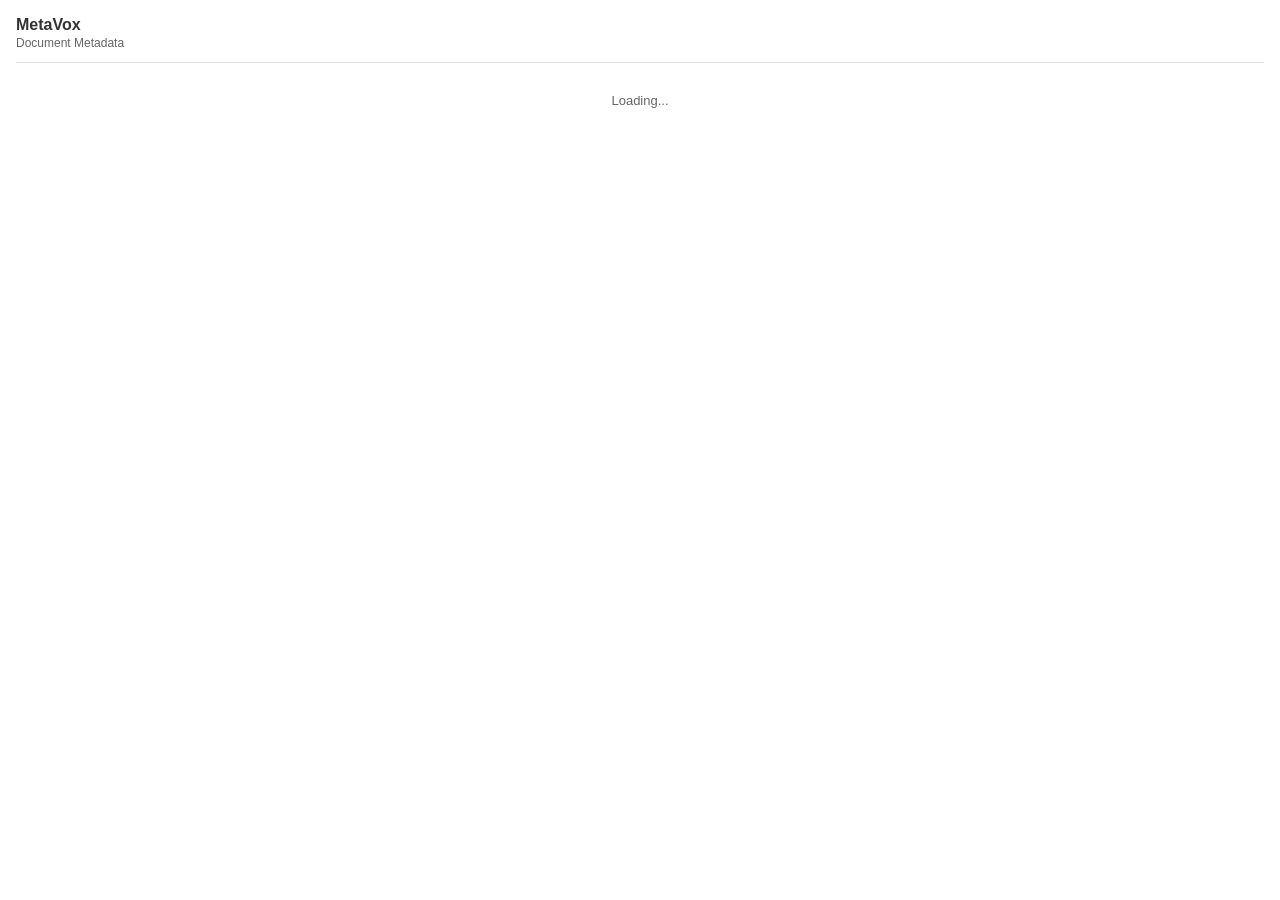
==== index.html @ 08de9a9a "Initial commit: MetaVox Editor Plugin v0.1.0 Euro-Office/ONLYOFFICE document editor plugin that disp" ====
<!DOCTYPE html>
<html lang="en">
<head>
    <meta charset="UTF-8">
    <meta name="viewport" content="width=device-width, initial-scale=1.0">
    <title>MetaVox Metadata</title>
    <link rel="stylesheet" href="styles.css">
    <script src="https://onlyoffice.github.io/sdkjs-plugins/v1/plugins.js"></script>
    <script src="https://onlyoffice.github.io/sdkjs-plugins/v1/plugins-ui.js"></script>
</head>
<body>
    <div id="metavox-panel">
        <div class="metavox-header">
            <h2>MetaVox</h2>
            <p class="metavox-subtitle">Document Metadata</p>
        </div>
        <div id="metavox-content">
            <div class="metavox-message metavox-message-loading">Loading...</div>
        </div>
    </div>
    <script src="plugin.js"></script>
</body>
</html>
---- styles.css ----
:root {
    --bg-color: #ffffff;
    --text-color: #333333;
    --text-secondary: #666666;
    --border-color: #e0e0e0;
    --accent-color: #0082c9;
    --field-bg: #f8f9fa;
    --empty-color: #999999;
    --error-color: #c9302c;
    --warning-color: #ec6e00;
    --info-color: #0082c9;
}

* {
    box-sizing: border-box;
    margin: 0;
    padding: 0;
}

body {
    font-family: -apple-system, BlinkMacSystemFont, 'Segoe UI', Roboto, Oxygen, Ubuntu, Cantarell, sans-serif;
    font-size: 13px;
    color: var(--text-color);
    background: var(--bg-color);
    padding: 0;
    margin: 0;
}

#metavox-panel {
    padding: 16px;
}

/* Header */
.metavox-header {
    margin-bottom: 16px;
    padding-bottom: 12px;
    border-bottom: 1px solid var(--border-color);
}

.metavox-header h2 {
    font-size: 16px;
    font-weight: 600;
    color: var(--text-color);
    margin: 0 0 2px 0;
}

.metavox-subtitle {
    font-size: 12px;
    color: var(--text-secondary);
    margin: 0;
}

/* Fields */
.metavox-fields {
    display: flex;
    flex-direction: column;
    gap: 2px;
}

.metavox-field {
    padding: 10px 12px;
    background: var(--field-bg);
    border-radius: 6px;
}

.metavox-field:hover {
    background: #f0f1f3;
}

.metavox-field-label {
    font-size: 11px;
    font-weight: 600;
    color: var(--text-secondary);
    text-transform: uppercase;
    letter-spacing: 0.3px;
    margin-bottom: 3px;
}

.metavox-field-value {
    font-size: 13px;
    color: var(--text-color);
    word-break: break-word;
}

.metavox-field-empty {
    color: var(--empty-color);
    font-style: italic;
}

/* Messages */
.metavox-message {
    padding: 12px 16px;
    border-radius: 6px;
    font-size: 13px;
    line-height: 1.5;
}

.metavox-message-loading {
    color: var(--text-secondary);
    text-align: center;
}

.metavox-message-info {
    background: #e8f4fd;
    color: var(--info-color);
}

.metavox-message-warning {
    background: #fff3e0;
    color: var(--warning-color);
}

.metavox-message-error {
    background: #fde8e8;
    color: var(--error-color);
}
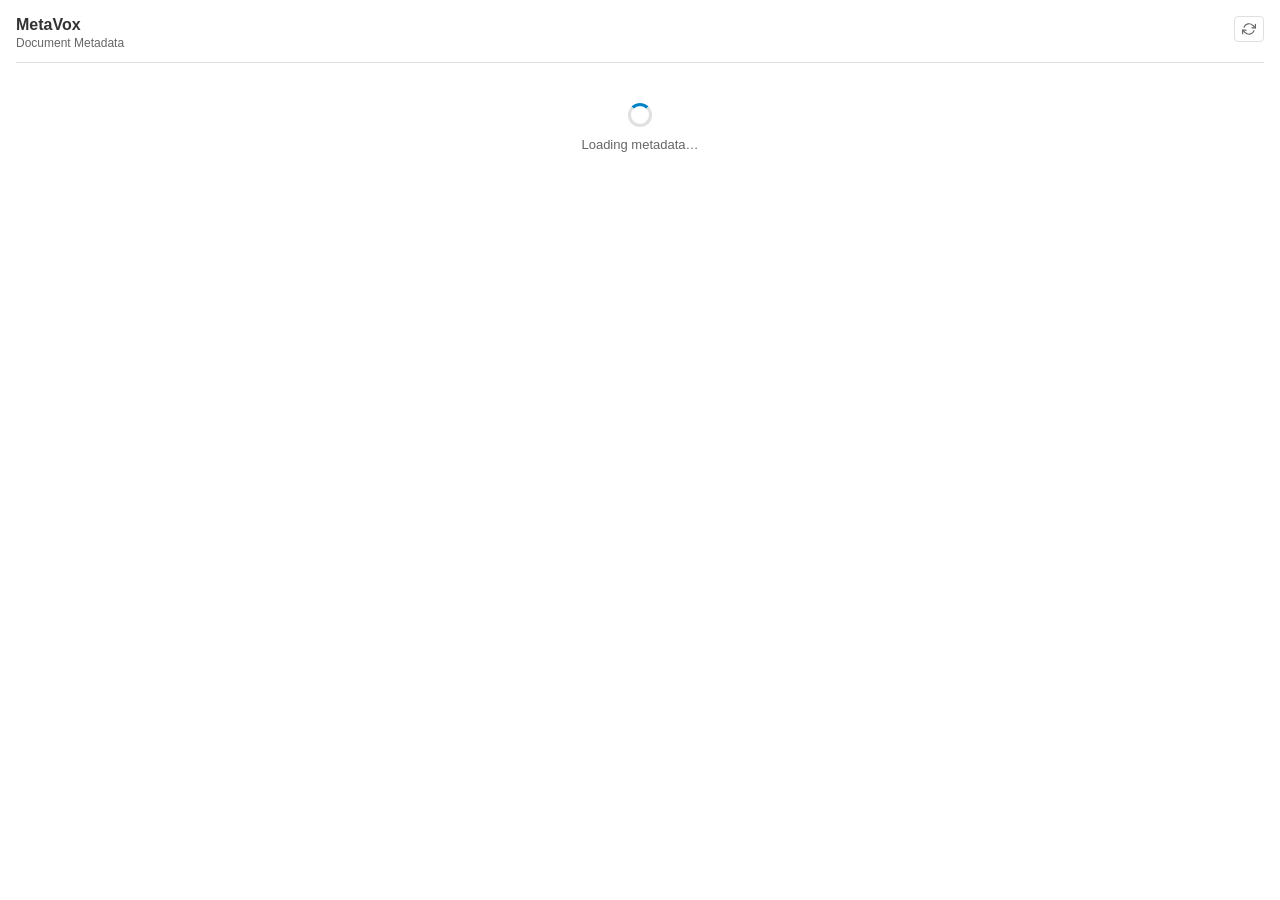
==== commit 72207de2: "v0.2.0: Settings screen, robust file ID detection, auth support, improved UI - Add settings variatio" ====
--- a/index.html
+++ b/index.html
@@ -5,17 +5,28 @@
     <meta name="viewport" content="width=device-width, initial-scale=1.0">
     <title>MetaVox Metadata</title>
     <link rel="stylesheet" href="styles.css">
-    <script src="https://onlyoffice.github.io/sdkjs-plugins/v1/plugins.js"></script>
-    <script src="https://onlyoffice.github.io/sdkjs-plugins/v1/plugins-ui.js"></script>
+    <script src="vendor/plugins.js"></script>
 </head>
 <body>
     <div id="metavox-panel">
         <div class="metavox-header">
-            <h2>MetaVox</h2>
-            <p class="metavox-subtitle">Document Metadata</p>
+            <div class="metavox-header-left">
+                <h2>MetaVox</h2>
+                <p class="metavox-subtitle">Document Metadata</p>
+            </div>
+            <button class="metavox-refresh" onclick="window.metavoxRefresh()" title="Refresh metadata">
+                <svg width="14" height="14" viewBox="0 0 24 24" fill="none" stroke="currentColor" stroke-width="2" stroke-linecap="round" stroke-linejoin="round">
+                    <polyline points="23 4 23 10 17 10"></polyline>
+                    <polyline points="1 20 1 14 7 14"></polyline>
+                    <path d="M3.51 9a9 9 0 0 1 14.85-3.36L23 10M1 14l4.64 4.36A9 9 0 0 0 20.49 15"></path>
+                </svg>
+            </button>
         </div>
         <div id="metavox-content">
-            <div class="metavox-message metavox-message-loading">Loading...</div>
+            <div class="metavox-loading">
+                <div class="metavox-spinner"></div>
+                <span>Loading metadata&hellip;</span>
+            </div>
         </div>
     </div>
     <script src="plugin.js"></script>
--- a/styles.css
+++ b/styles.css
@@ -9,6 +9,7 @@
     --error-color: #c9302c;
     --warning-color: #ec6e00;
     --info-color: #0082c9;
+    --success-color: #2d8a3e;
 }
 
 * {
@@ -26,17 +27,31 @@
     margin: 0;
 }
 
+/* ─── Panel Layout ──────────────────────────────────────────────── */
+
 #metavox-panel {
     padding: 16px;
 }
 
-/* Header */
+#metavox-settings {
+    padding: 20px;
+}
+
+/* ─── Header ────────────────────────────────────────────────────── */
+
 .metavox-header {
+    display: flex;
+    align-items: flex-start;
+    justify-content: space-between;
     margin-bottom: 16px;
     padding-bottom: 12px;
     border-bottom: 1px solid var(--border-color);
 }
 
+.metavox-header-left {
+    flex: 1;
+}
+
 .metavox-header h2 {
     font-size: 16px;
     font-weight: 600;
@@ -50,7 +65,26 @@
     margin: 0;
 }
 
-/* Fields */
+.metavox-refresh {
+    background: none;
+    border: 1px solid var(--border-color);
+    border-radius: 4px;
+    padding: 5px 7px;
+    cursor: pointer;
+    color: var(--text-secondary);
+    display: flex;
+    align-items: center;
+    justify-content: center;
+    transition: color 0.15s, border-color 0.15s;
+}
+
+.metavox-refresh:hover {
+    color: var(--accent-color);
+    border-color: var(--accent-color);
+}
+
+/* ─── Fields ────────────────────────────────────────────────────── */
+
 .metavox-fields {
     display: flex;
     flex-direction: column;
@@ -61,10 +95,11 @@
     padding: 10px 12px;
     background: var(--field-bg);
     border-radius: 6px;
+    transition: background 0.1s;
 }
 
 .metavox-field:hover {
-    background: #f0f1f3;
+    background: #eef0f2;
 }
 
 .metavox-field-label {
@@ -76,6 +111,11 @@
     margin-bottom: 3px;
 }
 
+.metavox-required {
+    color: var(--error-color);
+    font-weight: 700;
+}
+
 .metavox-field-value {
     font-size: 13px;
     color: var(--text-color);
@@ -87,7 +127,76 @@
     font-style: italic;
 }
 
-/* Messages */
+/* ─── Field Type Renderers ──────────────────────────────────────── */
+
+.metavox-link {
+    color: var(--accent-color);
+    text-decoration: none;
+    word-break: break-all;
+}
+
+.metavox-link:hover {
+    text-decoration: underline;
+}
+
+.metavox-checkbox {
+    display: inline-flex;
+    align-items: center;
+    justify-content: center;
+    width: 20px;
+    height: 20px;
+    border-radius: 4px;
+    font-size: 13px;
+    font-weight: 700;
+}
+
+.metavox-checkbox-on {
+    background: var(--success-color);
+    color: #ffffff;
+}
+
+.metavox-checkbox-off {
+    background: var(--border-color);
+    color: var(--text-secondary);
+}
+
+.metavox-tag {
+    display: inline-block;
+    background: #e0e7f1;
+    color: #3b5998;
+    padding: 2px 8px;
+    border-radius: 10px;
+    font-size: 12px;
+    margin: 1px 3px 1px 0;
+}
+
+/* ─── Loading ───────────────────────────────────────────────────── */
+
+.metavox-loading {
+    display: flex;
+    flex-direction: column;
+    align-items: center;
+    gap: 10px;
+    padding: 24px;
+    color: var(--text-secondary);
+    font-size: 13px;
+}
+
+.metavox-spinner {
+    width: 24px;
+    height: 24px;
+    border: 3px solid var(--border-color);
+    border-top-color: var(--accent-color);
+    border-radius: 50%;
+    animation: metavox-spin 0.8s linear infinite;
+}
+
+@keyframes metavox-spin {
+    to { transform: rotate(360deg); }
+}
+
+/* ─── Messages ──────────────────────────────────────────────────── */
+
 .metavox-message {
     padding: 12px 16px;
     border-radius: 6px;
@@ -114,3 +223,54 @@
     background: #fde8e8;
     color: var(--error-color);
 }
+
+/* ─── Settings ──────────────────────────────────────────────────── */
+
+#metavox-settings h3 {
+    font-size: 15px;
+    font-weight: 600;
+    margin-bottom: 16px;
+    color: var(--text-color);
+}
+
+.settings-field {
+    margin-bottom: 14px;
+}
+
+.settings-field label {
+    display: block;
+    font-size: 12px;
+    font-weight: 600;
+    color: var(--text-color);
+    margin-bottom: 4px;
+}
+
+.settings-field input {
+    width: 100%;
+    padding: 8px 10px;
+    border: 1px solid var(--border-color);
+    border-radius: 4px;
+    font-size: 13px;
+    color: var(--text-color);
+    background: var(--bg-color);
+    outline: none;
+    transition: border-color 0.15s;
+}
+
+.settings-field input:focus {
+    border-color: var(--accent-color);
+}
+
+.settings-hint {
+    font-size: 11px;
+    color: var(--text-secondary);
+    margin-top: 3px;
+    line-height: 1.4;
+}
+
+.settings-status-ok {
+    color: var(--success-color);
+    font-size: 12px;
+    font-weight: 600;
+    margin-top: 8px;
+}
